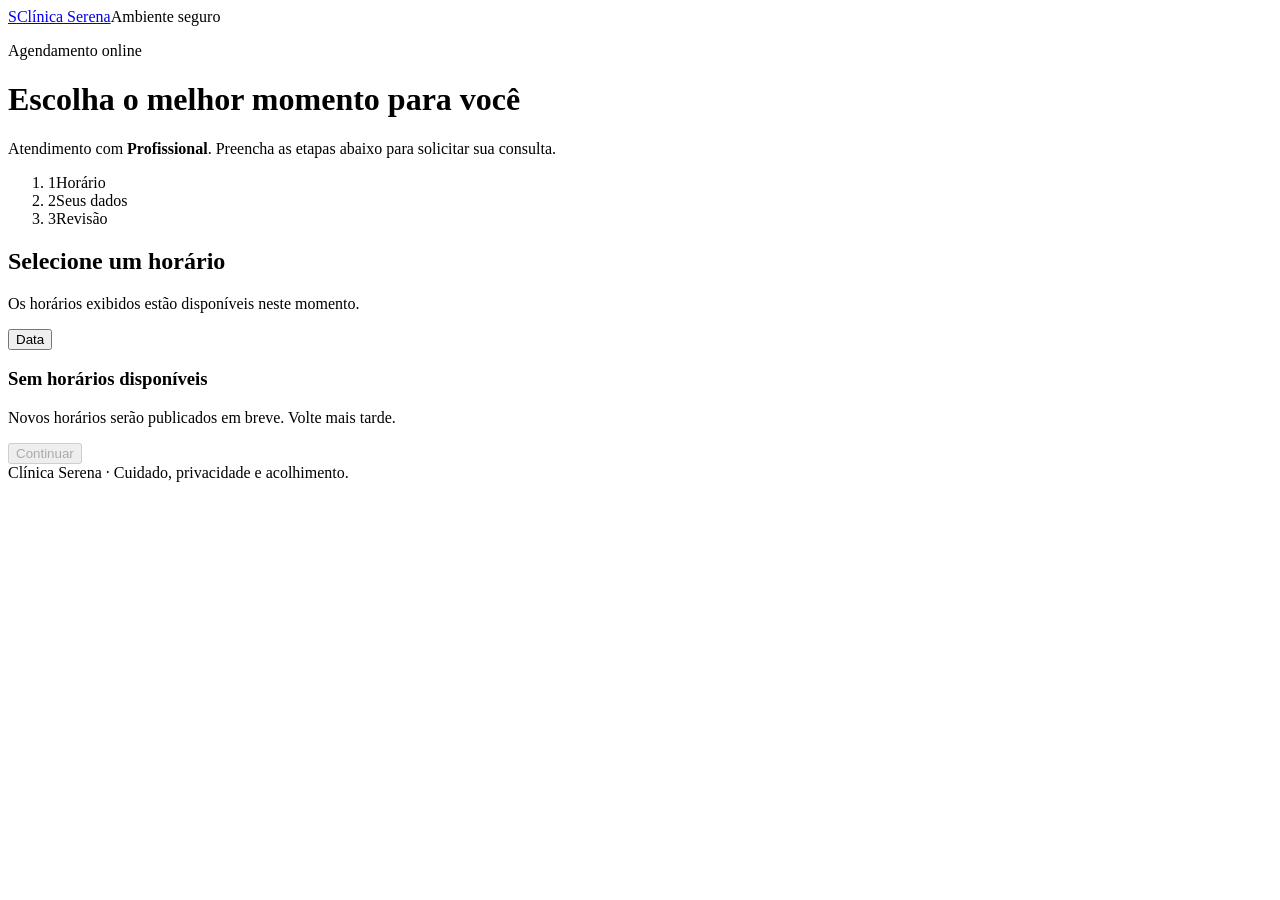
==== src/main/resources/templates/public/agendamento.html @ 91d032a3 "Adicionando o frontend, email e senha, e adicionando codigo em estruturas vazias" ====
<!doctype html><html lang="pt-BR" xmlns:th="http://www.thymeleaf.org"><head><meta charset="utf-8"><meta name="viewport" content="width=device-width, initial-scale=1"><title>Agendar consulta | Clínica Serena</title><link rel="stylesheet" th:href="@{/css/style.css}"><script defer th:src="@{/js/common.js}"></script><script defer th:src="@{/js/agendamento.js}"></script></head>
<body class="public-page"><header class="public-header"><a class="brand" href="/"><span class="brand-mark">S</span><span>Clínica Serena</span></a><span class="secure-note">Ambiente seguro</span></header>
<main class="booking-container" th:attr="data-professional-id=${profissional.id},data-professional-name=${profissional.nome},data-code=${profissional.codigoAgenda}">
<div class="booking-intro"><p class="eyebrow">Agendamento online</p><h1>Escolha o melhor momento para você</h1><p>Atendimento com <strong th:text="${profissional.nome}">Profissional</strong>. Preencha as etapas abaixo para solicitar sua consulta.</p></div>
<ol class="stepper" aria-label="Etapas do agendamento"><li class="active" data-step-indicator="1"><span>1</span>Horário</li><li data-step-indicator="2"><span>2</span>Seus dados</li><li data-step-indicator="3"><span>3</span>Revisão</li></ol>
<section class="booking-card" data-step="1"><div class="section-heading"><div><h2>Selecione um horário</h2><p>Os horários exibidos estão disponíveis neste momento.</p></div></div>
<div class="slot-grid" th:unless="${#lists.isEmpty(horarios)}"><button type="button" class="slot" th:each="h : ${horarios}" th:attr="data-slot-id=${h.id},data-slot-date=${h.dataHora}" th:text="${#temporals.format(h.dataHora,'EEE, dd/MM · HH:mm')}">Data</button></div>
<div class="empty-state" th:if="${#lists.isEmpty(horarios)}"><h3>Sem horários disponíveis</h3><p>Novos horários serão publicados em breve. Volte mais tarde.</p></div><div class="booking-actions"><span></span><button class="button button--primary" data-next disabled>Continuar</button></div></section>
<section class="booking-card" data-step="2" hidden><div class="section-heading"><div><h2>Conte um pouco sobre você</h2><p>Usaremos estes dados somente para o atendimento.</p></div></div><form id="booking-patient-form" novalidate><div class="form-grid"><div class="form-field form-field--full"><label for="booking-name">Nome completo</label><input id="booking-name" name="nome" required maxlength="120"><small class="field-error" data-error-for="nome"></small></div><div class="form-field"><label for="booking-phone">Telefone</label><input id="booking-phone" name="telefone" type="tel" inputmode="numeric" required><small class="field-error" data-error-for="telefone"></small></div><div class="form-field"><label for="booking-email">E-mail <span class="optional">(opcional)</span></label><input id="booking-email" name="email" type="email" maxlength="160"><small class="field-error" data-error-for="email"></small></div></div><div class="booking-actions"><button type="button" class="button button--secondary" data-back>Voltar</button><button class="button button--primary">Revisar dados</button></div></form></section>
<section class="booking-card" data-step="3" hidden><h2>Revise seu agendamento</h2><dl class="review-list"><div><dt>Profissional</dt><dd data-review-professional></dd></div><div><dt>Data e horário</dt><dd data-review-date></dd></div><div><dt>Paciente</dt><dd data-review-name></dd></div><div><dt>Telefone</dt><dd data-review-phone></dd></div><div><dt>E-mail</dt><dd data-review-email></dd></div></dl><p class="info-note">Após o envio, aguarde a confirmação da clínica. Se informou um e-mail, você poderá receber atualizações por ele.</p><p class="form-message" data-booking-error aria-live="assertive"></p><div class="booking-actions"><button class="button button--secondary" data-back>Corrigir dados</button><button class="button button--primary" data-confirm-booking>Solicitar agendamento</button></div></section>
</main><footer class="public-footer">Clínica Serena · Cuidado, privacidade e acolhimento.</footer></body></html>
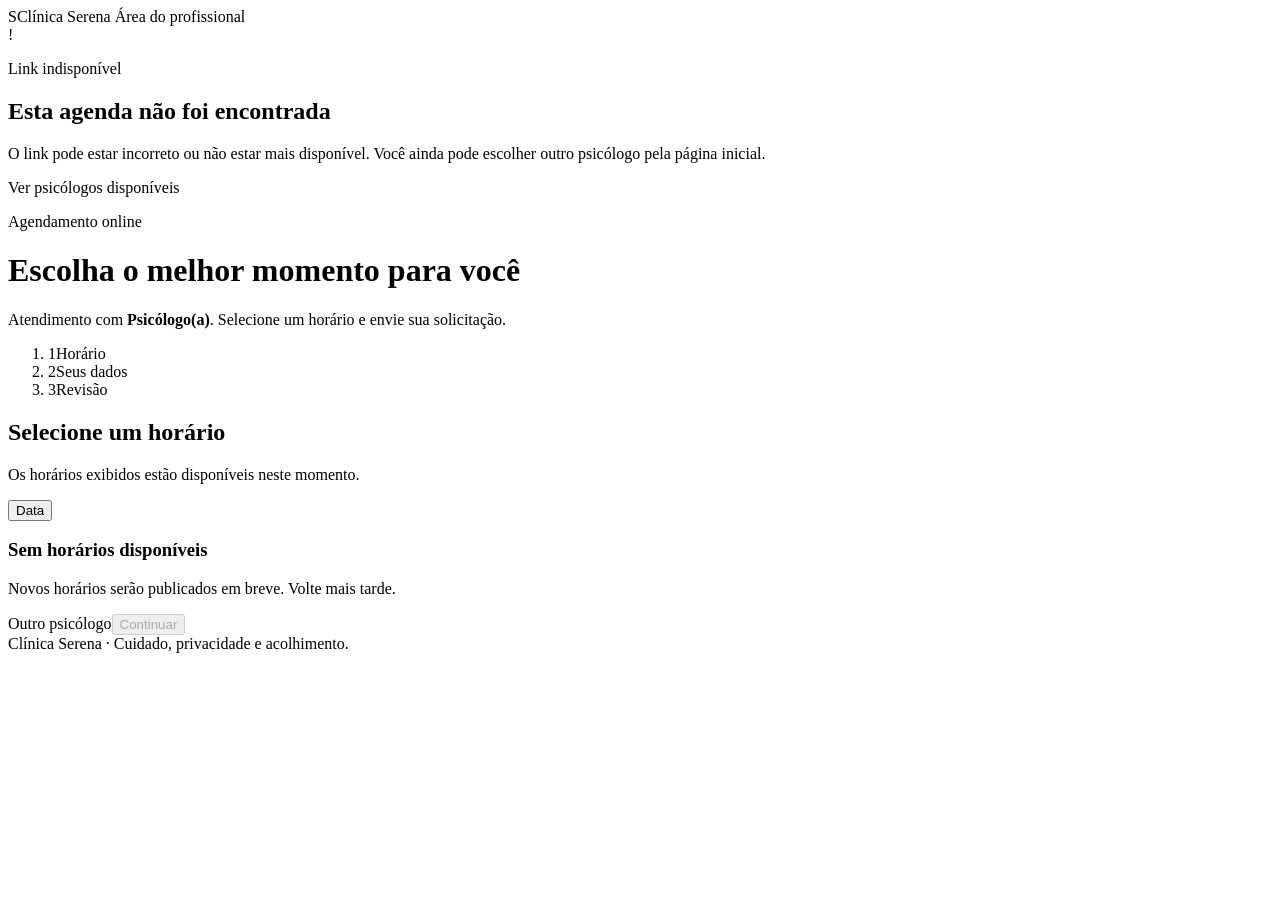
==== commit 783e773b: "Terminando o MVP, só falta alguns ajustes de frontend para facil acessibilidade" ====
--- a/src/main/resources/templates/public/agendamento.html
+++ b/src/main/resources/templates/public/agendamento.html
@@ -1,11 +1,75 @@
-<!doctype html><html lang="pt-BR" xmlns:th="http://www.thymeleaf.org"><head><meta charset="utf-8"><meta name="viewport" content="width=device-width, initial-scale=1"><title>Agendar consulta | Clínica Serena</title><link rel="stylesheet" th:href="@{/css/style.css}"><script defer th:src="@{/js/common.js}"></script><script defer th:src="@{/js/agendamento.js}"></script></head>
-<body class="public-page"><header class="public-header"><a class="brand" href="/"><span class="brand-mark">S</span><span>Clínica Serena</span></a><span class="secure-note">Ambiente seguro</span></header>
-<main class="booking-container" th:attr="data-professional-id=${profissional.id},data-professional-name=${profissional.nome},data-code=${profissional.codigoAgenda}">
-<div class="booking-intro"><p class="eyebrow">Agendamento online</p><h1>Escolha o melhor momento para você</h1><p>Atendimento com <strong th:text="${profissional.nome}">Profissional</strong>. Preencha as etapas abaixo para solicitar sua consulta.</p></div>
-<ol class="stepper" aria-label="Etapas do agendamento"><li class="active" data-step-indicator="1"><span>1</span>Horário</li><li data-step-indicator="2"><span>2</span>Seus dados</li><li data-step-indicator="3"><span>3</span>Revisão</li></ol>
-<section class="booking-card" data-step="1"><div class="section-heading"><div><h2>Selecione um horário</h2><p>Os horários exibidos estão disponíveis neste momento.</p></div></div>
-<div class="slot-grid" th:unless="${#lists.isEmpty(horarios)}"><button type="button" class="slot" th:each="h : ${horarios}" th:attr="data-slot-id=${h.id},data-slot-date=${h.dataHora}" th:text="${#temporals.format(h.dataHora,'EEE, dd/MM · HH:mm')}">Data</button></div>
-<div class="empty-state" th:if="${#lists.isEmpty(horarios)}"><h3>Sem horários disponíveis</h3><p>Novos horários serão publicados em breve. Volte mais tarde.</p></div><div class="booking-actions"><span></span><button class="button button--primary" data-next disabled>Continuar</button></div></section>
-<section class="booking-card" data-step="2" hidden><div class="section-heading"><div><h2>Conte um pouco sobre você</h2><p>Usaremos estes dados somente para o atendimento.</p></div></div><form id="booking-patient-form" novalidate><div class="form-grid"><div class="form-field form-field--full"><label for="booking-name">Nome completo</label><input id="booking-name" name="nome" required maxlength="120"><small class="field-error" data-error-for="nome"></small></div><div class="form-field"><label for="booking-phone">Telefone</label><input id="booking-phone" name="telefone" type="tel" inputmode="numeric" required><small class="field-error" data-error-for="telefone"></small></div><div class="form-field"><label for="booking-email">E-mail <span class="optional">(opcional)</span></label><input id="booking-email" name="email" type="email" maxlength="160"><small class="field-error" data-error-for="email"></small></div></div><div class="booking-actions"><button type="button" class="button button--secondary" data-back>Voltar</button><button class="button button--primary">Revisar dados</button></div></form></section>
-<section class="booking-card" data-step="3" hidden><h2>Revise seu agendamento</h2><dl class="review-list"><div><dt>Profissional</dt><dd data-review-professional></dd></div><div><dt>Data e horário</dt><dd data-review-date></dd></div><div><dt>Paciente</dt><dd data-review-name></dd></div><div><dt>Telefone</dt><dd data-review-phone></dd></div><div><dt>E-mail</dt><dd data-review-email></dd></div></dl><p class="info-note">Após o envio, aguarde a confirmação da clínica. Se informou um e-mail, você poderá receber atualizações por ele.</p><p class="form-message" data-booking-error aria-live="assertive"></p><div class="booking-actions"><button class="button button--secondary" data-back>Corrigir dados</button><button class="button button--primary" data-confirm-booking>Solicitar agendamento</button></div></section>
-</main><footer class="public-footer">Clínica Serena · Cuidado, privacidade e acolhimento.</footer></body></html>
+<!doctype html>
+<html lang="pt-BR" xmlns:th="http://www.thymeleaf.org">
+<head>
+    <meta charset="utf-8">
+    <meta name="viewport" content="width=device-width, initial-scale=1">
+    <title>Agendar consulta | Clínica Serena</title>
+    <link rel="stylesheet" th:href="@{/css/style.css}">
+    <script defer th:src="@{/js/common.js}"></script>
+    <script defer th:src="@{/js/agendamento.js}"></script>
+</head>
+<body class="public-page">
+<header class="public-header">
+    <a class="brand" th:href="@{/}"><span class="brand-mark">S</span><span>Clínica Serena</span></a>
+    <a class="professional-link" th:href="@{/login}">Área do profissional</a>
+</header>
+<main class="booking-container" th:if="${agendaIndisponivel}">
+    <section class="booking-card invalid-schedule">
+        <div class="invalid-icon" aria-hidden="true">!</div>
+        <p class="eyebrow">Link indisponível</p>
+        <h1>Esta agenda não foi encontrada</h1>
+        <p>O link pode estar incorreto ou não estar mais disponível. Você ainda pode escolher outro psicólogo pela página inicial.</p>
+        <a class="button button--primary" th:href="@{/#agendamento}">Ver psicólogos disponíveis</a>
+    </section>
+</main>
+<main class="booking-container"
+      th:unless="${agendaIndisponivel}"
+      th:attr="data-professional-id=${profissional.id},data-professional-name=${profissional.nome},data-code=${profissional.codigoAgenda}">
+    <div class="booking-intro">
+        <p class="eyebrow">Agendamento online</p>
+        <h1>Escolha o melhor momento para você</h1>
+        <p>Atendimento com <strong th:text="${profissional.nome}">Psicólogo(a)</strong>. Selecione um horário e envie sua solicitação.</p>
+    </div>
+    <ol class="stepper" aria-label="Etapas do agendamento">
+        <li class="active" data-step-indicator="1"><span>1</span>Horário</li>
+        <li data-step-indicator="2"><span>2</span>Seus dados</li>
+        <li data-step-indicator="3"><span>3</span>Revisão</li>
+    </ol>
+    <section class="booking-card" data-step="1">
+        <div class="section-heading"><div><h2>Selecione um horário</h2><p>Os horários exibidos estão disponíveis neste momento.</p></div></div>
+        <div class="slot-grid" th:unless="${#lists.isEmpty(horarios)}">
+            <button type="button" class="slot" th:each="h : ${horarios}"
+                    th:attr="data-slot-id=${h.id},data-slot-date=${h.dataHora}"
+                    th:text="${#temporals.format(h.dataHora,'EEE, dd/MM · HH:mm')}">Data</button>
+        </div>
+        <div class="empty-state" th:if="${#lists.isEmpty(horarios)}"><h3>Sem horários disponíveis</h3><p>Novos horários serão publicados em breve. Volte mais tarde.</p></div>
+        <div class="booking-actions"><a class="button button--secondary" th:href="@{/#agendamento}">Outro psicólogo</a><button class="button button--primary" data-next disabled>Continuar</button></div>
+    </section>
+    <section class="booking-card" data-step="2" hidden>
+        <div class="section-heading"><div><h2>Conte um pouco sobre você</h2><p>Usaremos estes dados somente para o atendimento.</p></div></div>
+        <form id="booking-patient-form" novalidate>
+            <div class="form-grid">
+                <div class="form-field form-field--full"><label for="booking-name">Nome completo</label><input id="booking-name" name="nome" required maxlength="120"><small class="field-error" data-error-for="nome"></small></div>
+                <div class="form-field"><label for="booking-phone">Telefone</label><input id="booking-phone" name="telefone" type="tel" inputmode="numeric" required><small class="field-error" data-error-for="telefone"></small></div>
+                <div class="form-field"><label for="booking-email">E-mail <span class="optional">(opcional)</span></label><input id="booking-email" name="email" type="email" maxlength="160"><small class="field-error" data-error-for="email"></small></div>
+            </div>
+            <div class="booking-actions"><button type="button" class="button button--secondary" data-back>Voltar</button><button class="button button--primary">Revisar dados</button></div>
+        </form>
+    </section>
+    <section class="booking-card" data-step="3" hidden>
+        <h2>Revise seu agendamento</h2>
+        <dl class="review-list">
+            <div><dt>Psicólogo(a)</dt><dd data-review-professional></dd></div>
+            <div><dt>Data e horário</dt><dd data-review-date></dd></div>
+            <div><dt>Paciente</dt><dd data-review-name></dd></div>
+            <div><dt>Telefone</dt><dd data-review-phone></dd></div>
+            <div><dt>E-mail</dt><dd data-review-email></dd></div>
+        </dl>
+        <p class="info-note">Após o envio, aguarde a confirmação do psicólogo ou psicóloga.</p>
+        <p class="form-message" data-booking-error aria-live="assertive"></p>
+        <div class="booking-actions"><button class="button button--secondary" data-back>Corrigir dados</button><button class="button button--primary" data-confirm-booking>Solicitar agendamento</button></div>
+    </section>
+</main>
+<footer class="public-footer">Clínica Serena · Cuidado, privacidade e acolhimento.</footer>
+</body>
+</html>
